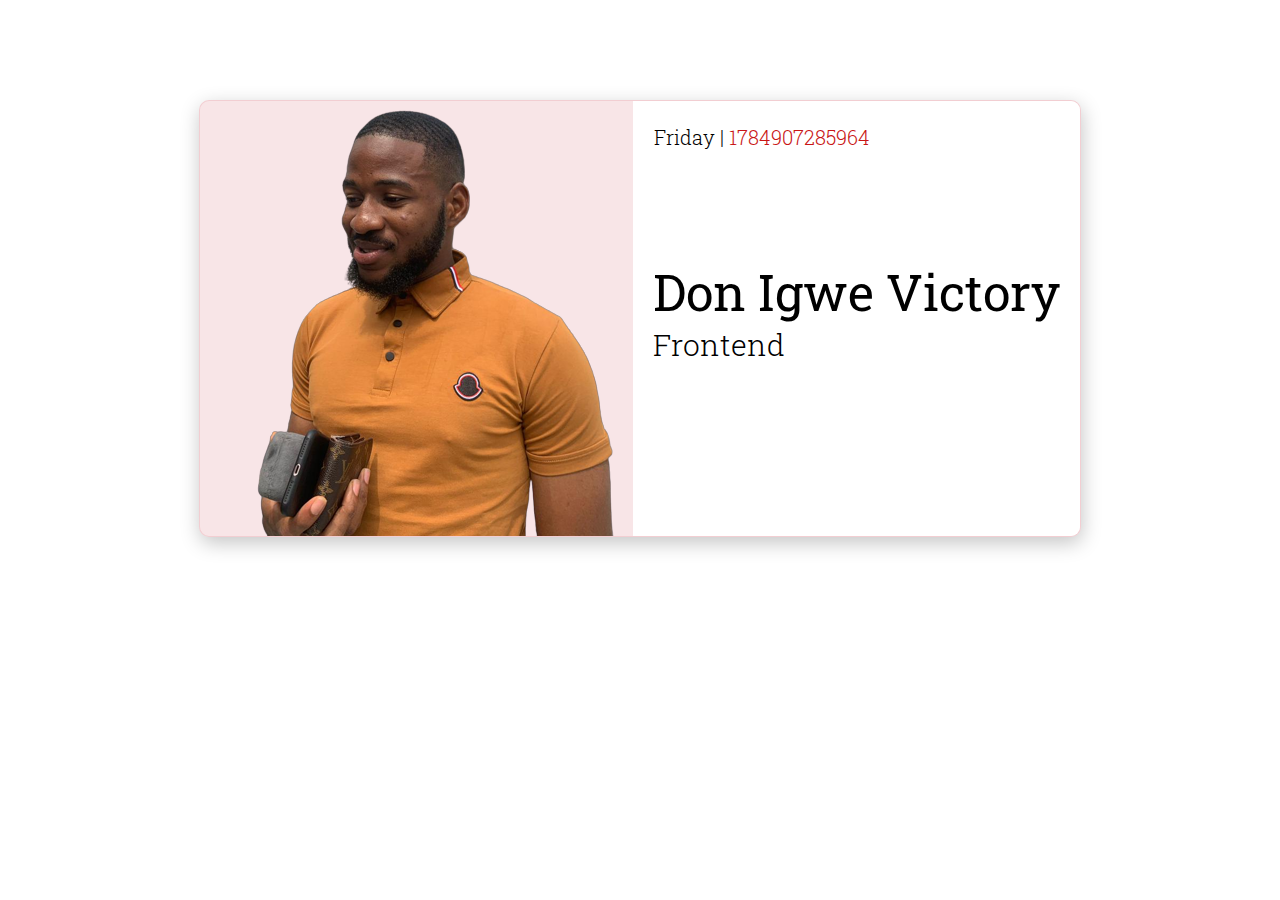
==== index.html @ f9fcf20d "changed don.html to index.html" ====
<!DOCTYPE html>
<html lang="en">

  <head>
    <meta charset="UTF-8">
    <meta name="viewport" content="width=device-width, initial-scale=1.0">
    <title>Document</title>
    <link rel="stylesheet" href="css/style.css">
  </head>

  <body>
    <div class="card">
      <img src="elon.png" alt="Don Igwe Victory" class="slack-profile-picture" data-testid="slackDisplayimage">
      <div class="main-content">
        <p class="date-time">
          <span data-testid="currentDayOfTheWeek" id="saturday"></span> | 
          <span data-testid="currentUTCTime" id="time"></span>
        </p>
        <div id="my-name" data-testid="slackUserName">Don Igwe Victory</div>
        <p data-testid="myTrack" id="myTrack">Frontend</p>
      </div>
    </div>
    
    <script src="js/script.js"></script>
  </body>
</html>
---- css/style.css ----
@import url('https://fonts.googleapis.com/css2?family=Roboto+Slab:wght@200;300;400&display=swap');

.card{
    width: max-content;
    height: 100%;
    margin: auto;
    border: 1px solid #c92b3b1f;
    border-radius: 10px;
    display: flex;
    background: #c92b3b1f;
    overflow: hidden;
    margin-top: 100px;
    box-shadow: 1px 6px 20px 0px rgb(0 0 0 / 23%);
    font-family: 'Roboto Slab', serif;
}

.main-content{
    padding: 10px 20px;
    background: white;
}

#my-name{
    font-size: 50px; 
    color: hsl(0, 0%, 0%); 
    font-weight: 400;
}

.date-time{
    font-size: 20px;
    padding: 1px;
    margin-top: 5px;
    margin-bottom: 100px;
    font-weight: 300;
}

#time{
    color: #c91515;
    line-height: 41px;
}

#myTrack{
    font-size: 30px;
    margin: 0;
    font-weight: 300;
}
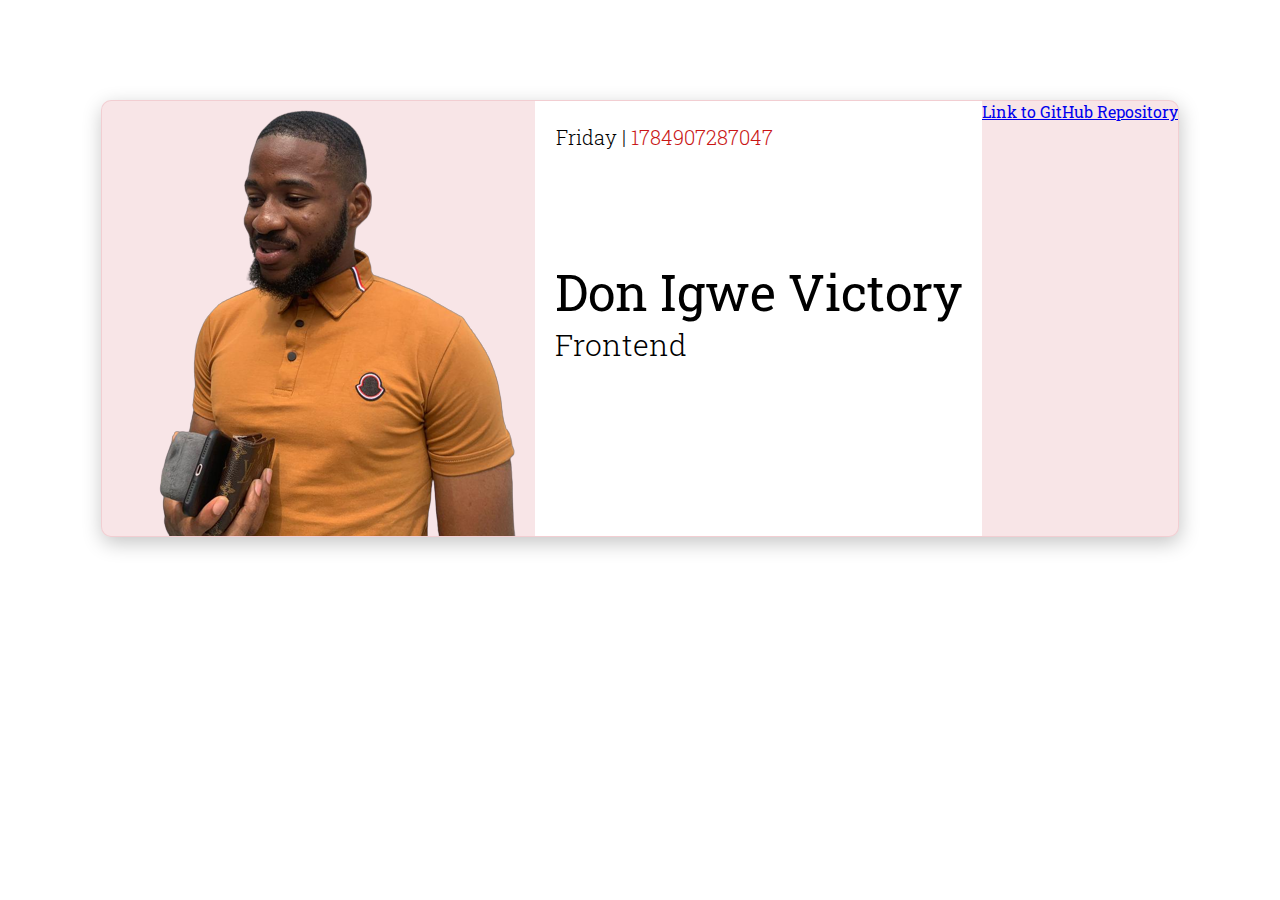
==== commit b1c45b1b: "github url added" ====
--- a/index.html
+++ b/index.html
@@ -19,6 +19,9 @@
         <div id="my-name" data-testid="slackUserName">Don Igwe Victory</div>
         <p data-testid="myTrack" id="myTrack">Frontend</p>
       </div>
+      <a href="https://github.com/your-username/your-repository" data-testid="githubURL"><a href="https://github.com/your-username/your-repository" data-testid="githubURL">Link to GitHub Repository</a>
+    </a>
+
     </div>
     
     <script src="js/script.js"></script>
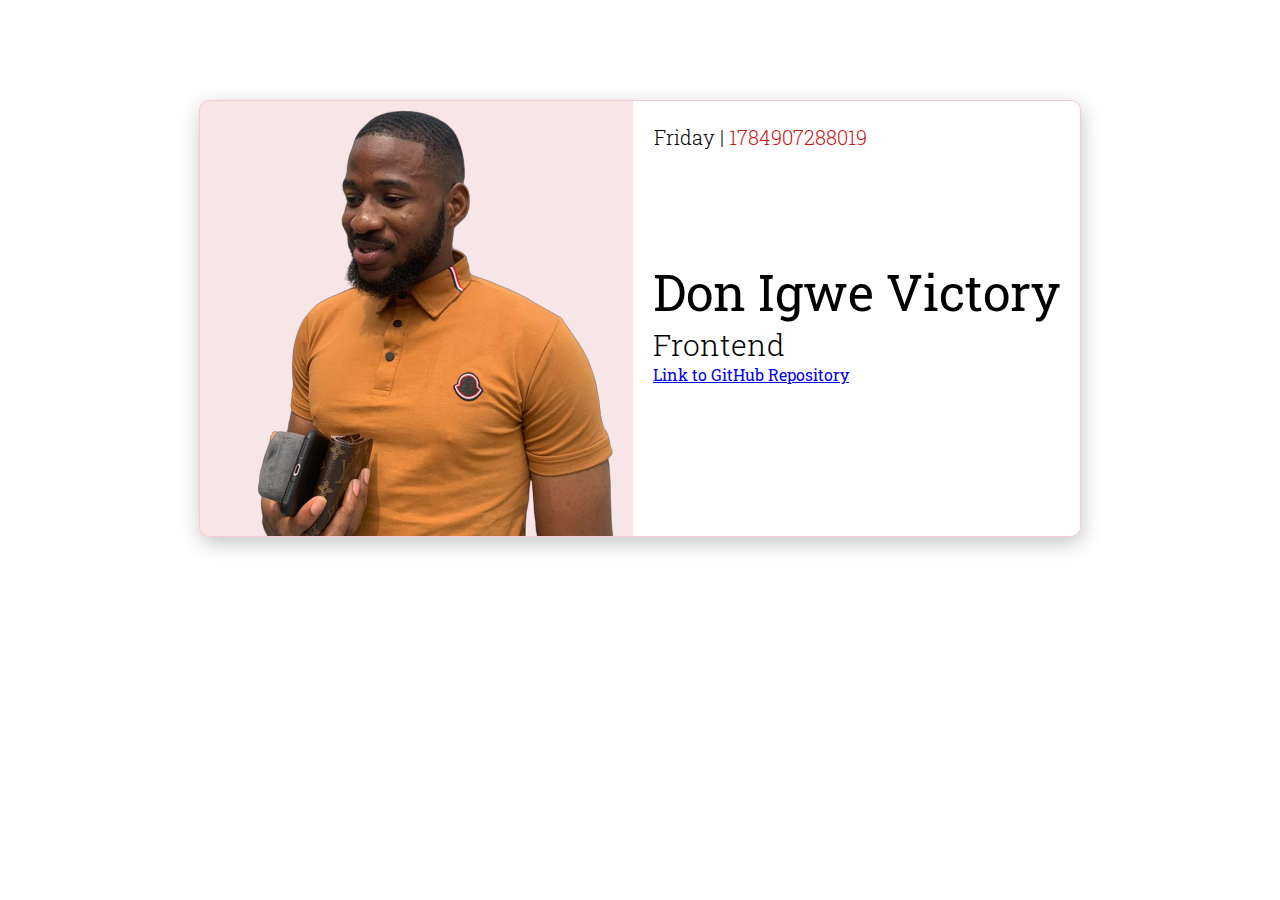
==== commit 39d79d0a: "github url added" ====
--- a/index.html
+++ b/index.html
@@ -18,9 +18,10 @@
         </p>
         <div id="my-name" data-testid="slackUserName">Don Igwe Victory</div>
         <p data-testid="myTrack" id="myTrack">Frontend</p>
+        <a href="https://github.com/your-username/your-repository" data-testid="githubURL"><a href="https://github.com/your-username/your-repository" data-testid="githubURL">Link to GitHub Repository</a>
+    </a>
       </div>
-      <a href="https://github.com/your-username/your-repository" data-testid="githubURL"><a href="https://github.com/your-username/your-repository" data-testid="githubURL">Link to GitHub Repository</a>
-    </a>
+      
 
     </div>
     
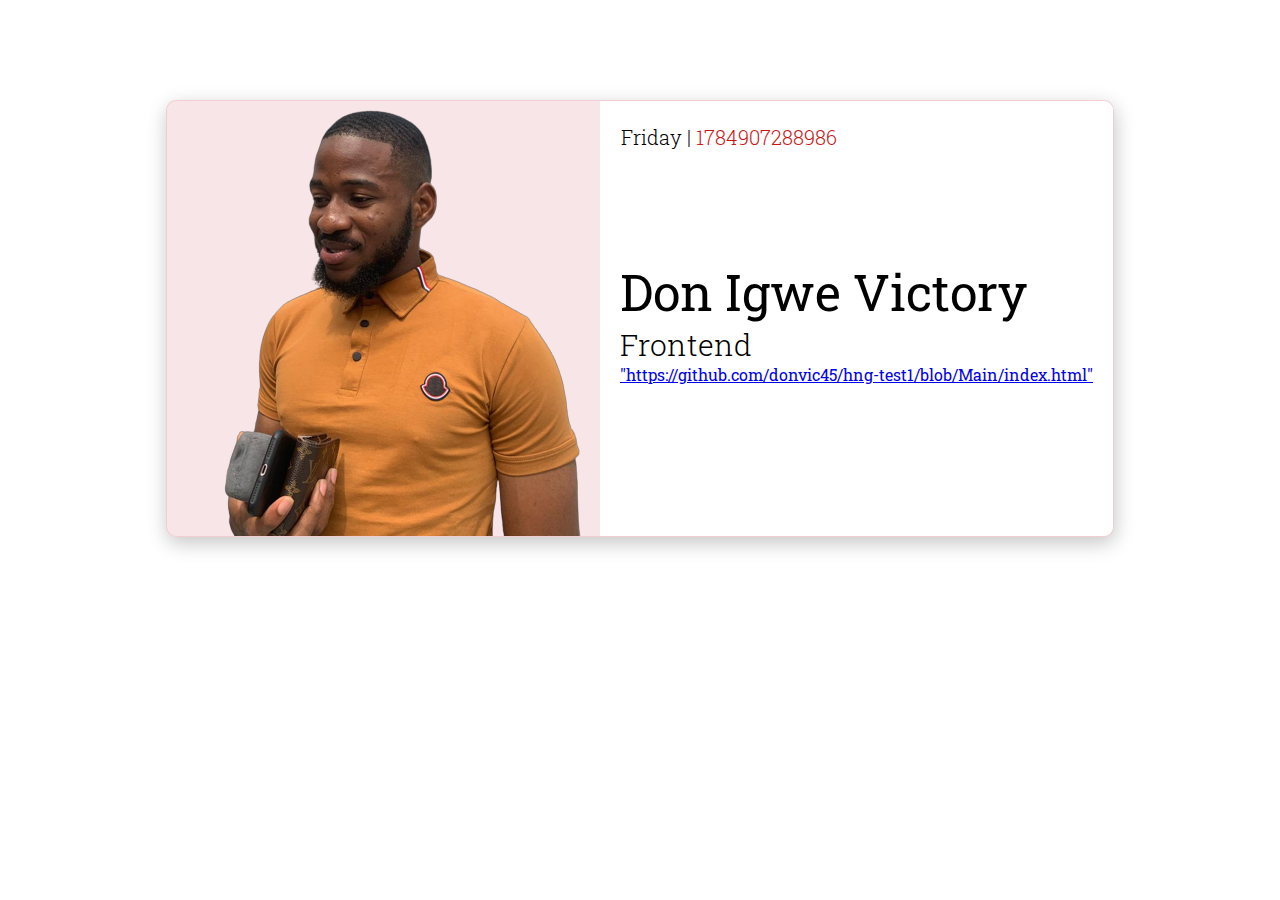
==== commit ddae13a8: "updated github url" ====
--- a/index.html
+++ b/index.html
@@ -18,7 +18,7 @@
         </p>
         <div id="my-name" data-testid="slackUserName">Don Igwe Victory</div>
         <p data-testid="myTrack" id="myTrack">Frontend</p>
-        <a href="https://github.com/your-username/your-repository" data-testid="githubURL"><a href="https://github.com/your-username/your-repository" data-testid="githubURL">Link to GitHub Repository</a>
+        <a href="https://github.com/donvic45/hng-test1/blob/Main/index.html" data-testid="githubURL">"https://github.com/donvic45/hng-test1/blob/Main/index.html"</a>
     </a>
       </div>
       
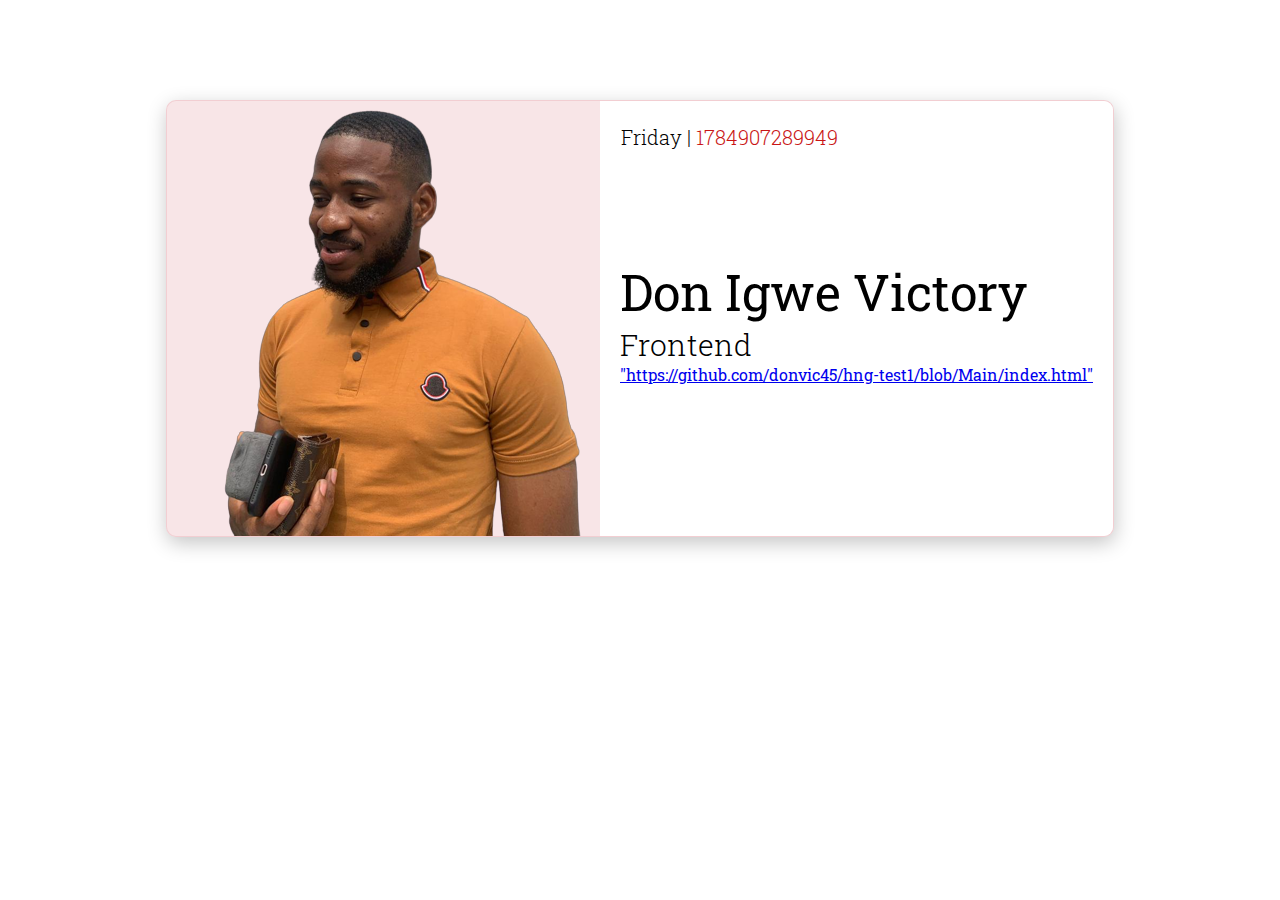
==== commit 78ebccc1: "new updated github url" ====
--- a/index.html
+++ b/index.html
@@ -18,7 +18,7 @@
         </p>
         <div id="my-name" data-testid="slackUserName">Don Igwe Victory</div>
         <p data-testid="myTrack" id="myTrack">Frontend</p>
-        <a href="https://github.com/donvic45/hng-test1/blob/Main/index.html" data-testid="githubURL">"https://github.com/donvic45/hng-test1/blob/Main/index.html"</a>
+        <a href="gitHubUrl" data-testid="githubURL">"https://github.com/donvic45/hng-test1/blob/Main/index.html"</a>
     </a>
       </div>
       
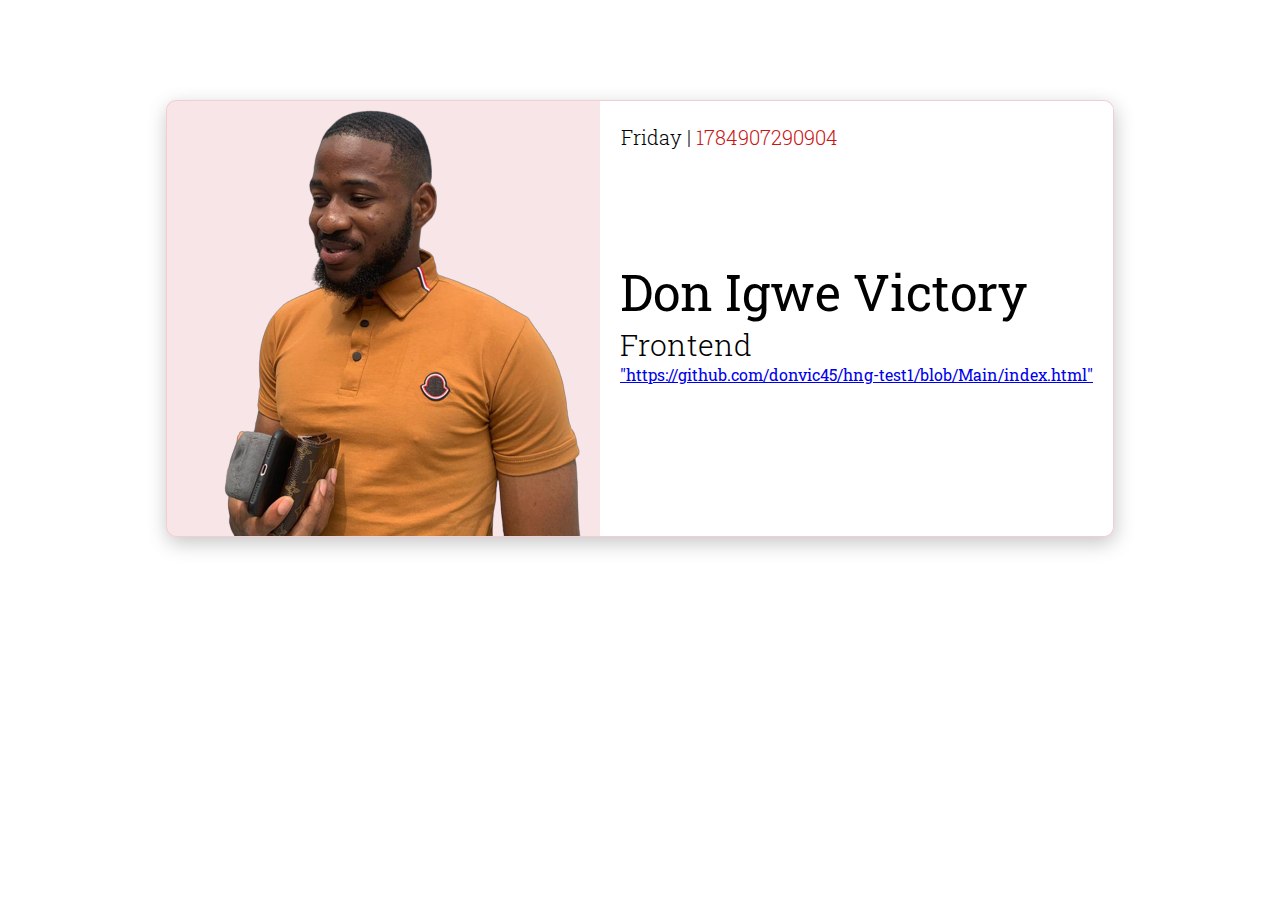
==== commit 97825003: "updated github url added" ====
--- a/index.html
+++ b/index.html
@@ -18,7 +18,7 @@
         </p>
         <div id="my-name" data-testid="slackUserName">Don Igwe Victory</div>
         <p data-testid="myTrack" id="myTrack">Frontend</p>
-        <a href="gitHubUrl" data-testid="githubURL">"https://github.com/donvic45/hng-test1/blob/Main/index.html"</a>
+        <a href="https://github.com/donvic45/hng-test1/blob/Main/index.html" data-testid="githubURL">"https://github.com/donvic45/hng-test1/blob/Main/index.html"</a>
     </a>
       </div>
       
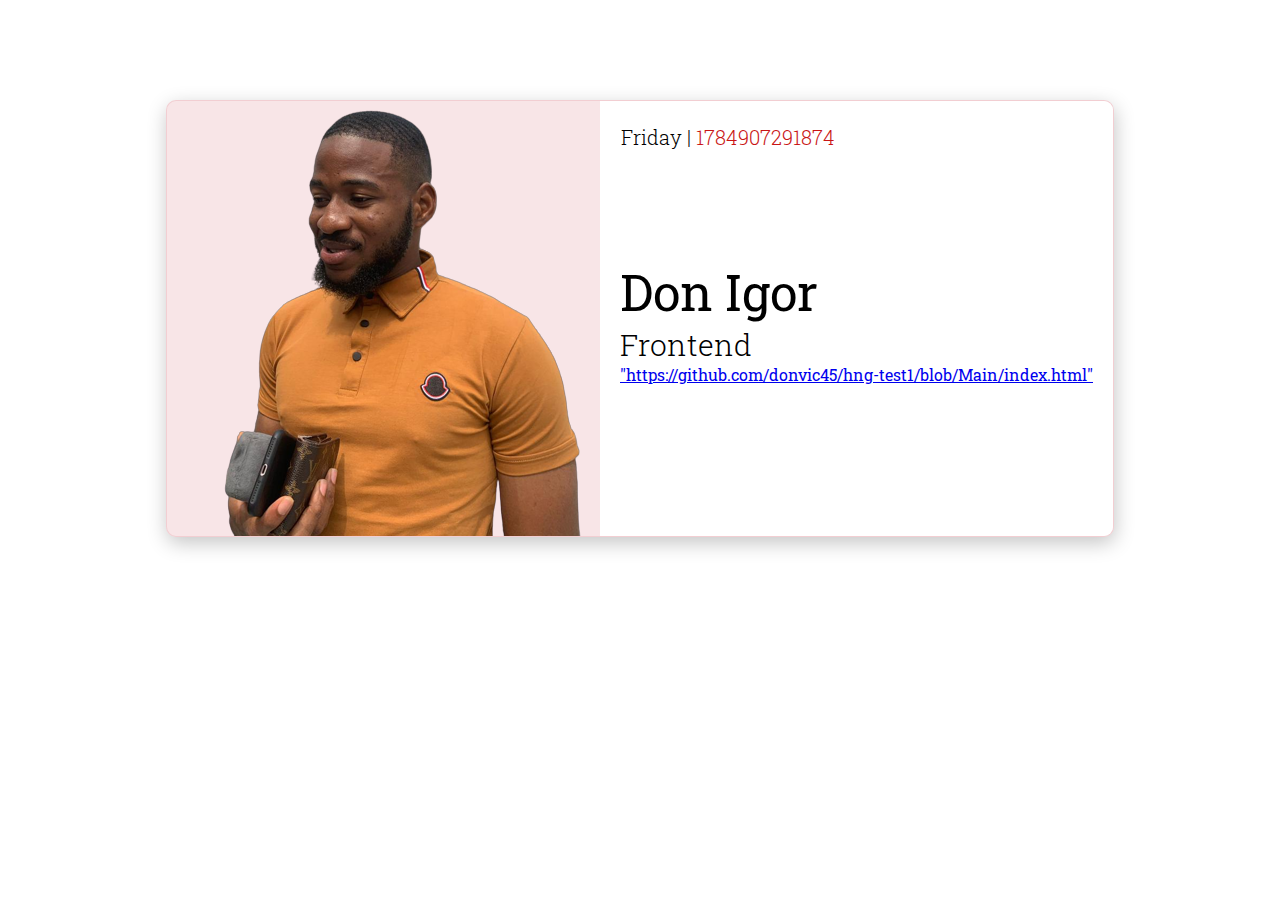
==== commit f84703e8: "udpated  slack profile name added" ====
--- a/index.html
+++ b/index.html
@@ -10,13 +10,13 @@
 
   <body>
     <div class="card">
-      <img src="elon.png" alt="Don Igwe Victory" class="slack-profile-picture" data-testid="slackDisplayimage">
+      <img src="elon.png" alt="Don Igor" class="slack-profile-picture" data-testid="slackDisplayimage">
       <div class="main-content">
         <p class="date-time">
           <span data-testid="currentDayOfTheWeek" id="saturday"></span> | 
           <span data-testid="currentUTCTime" id="time"></span>
         </p>
-        <div id="my-name" data-testid="slackUserName">Don Igwe Victory</div>
+        <div id="my-name" data-testid="slackUserName">Don Igor</div>
         <p data-testid="myTrack" id="myTrack">Frontend</p>
         <a href="https://github.com/donvic45/hng-test1/blob/Main/index.html" data-testid="githubURL">"https://github.com/donvic45/hng-test1/blob/Main/index.html"</a>
     </a>
